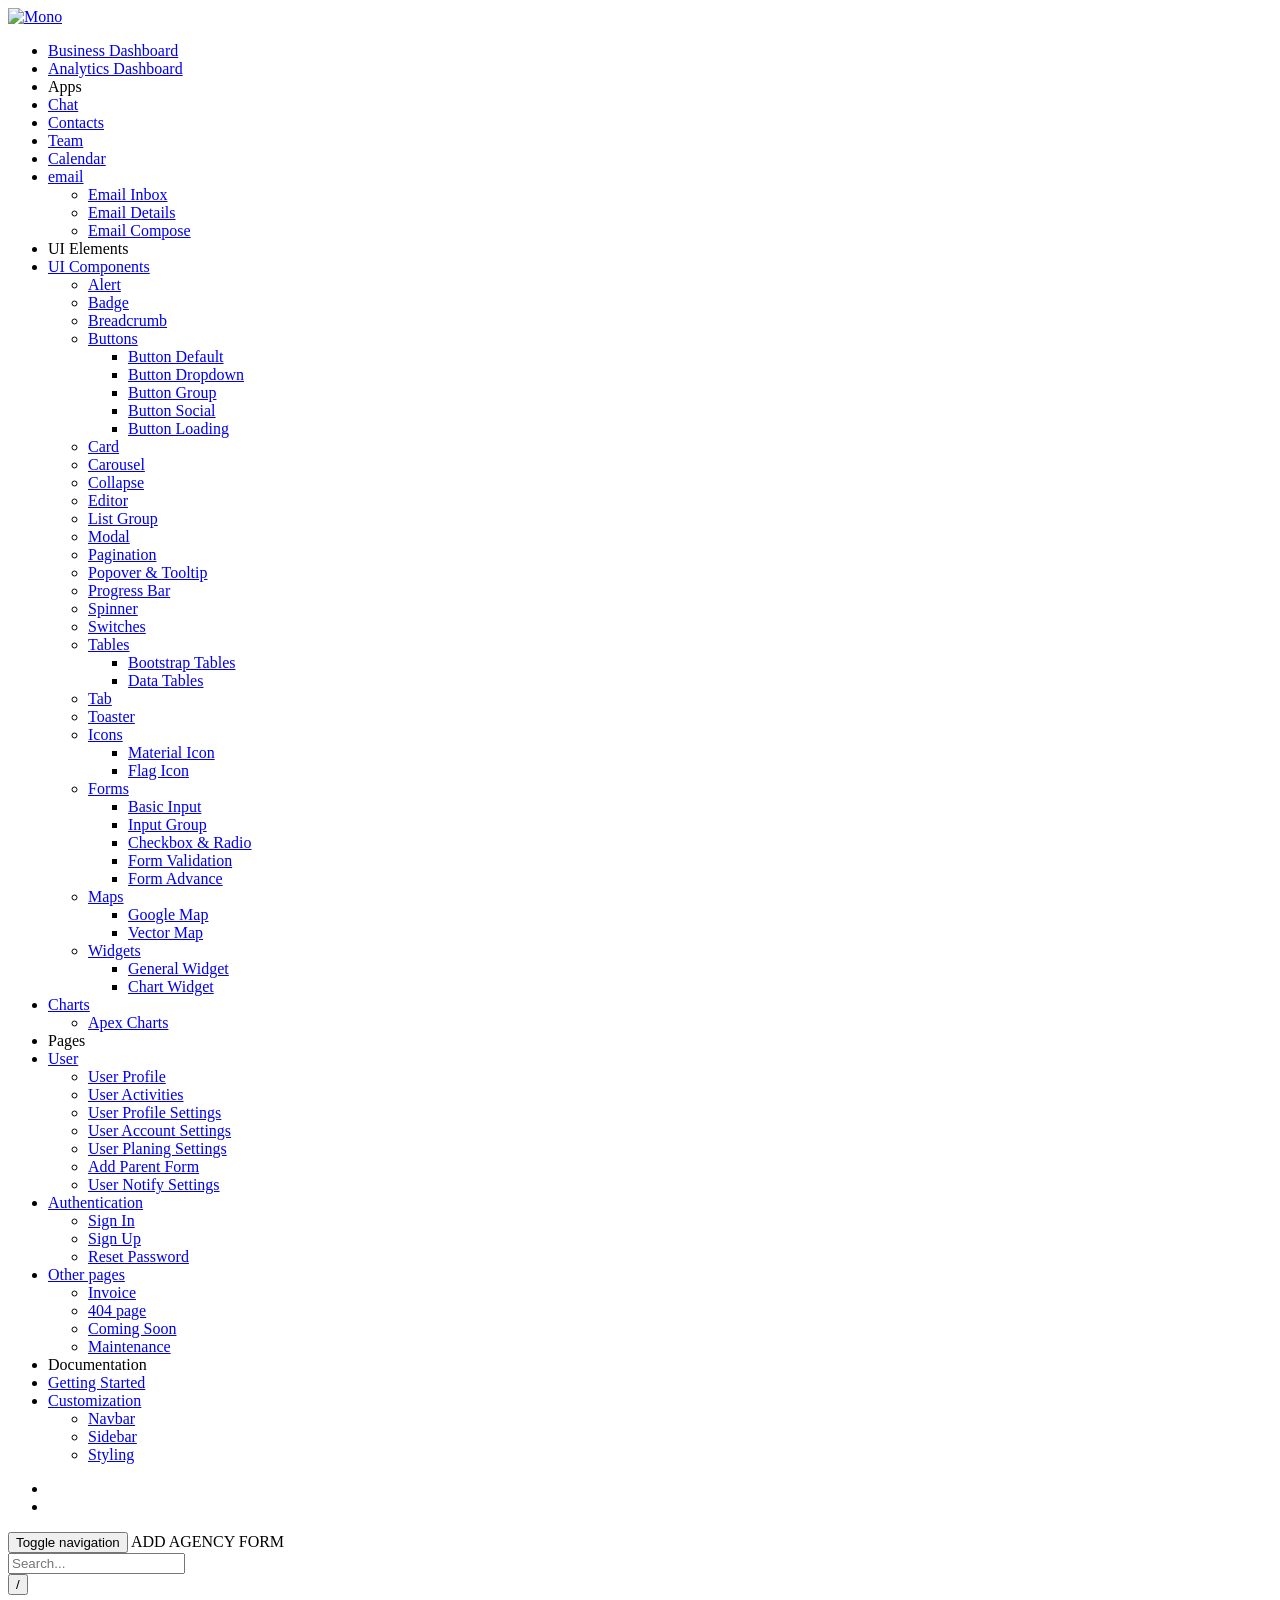
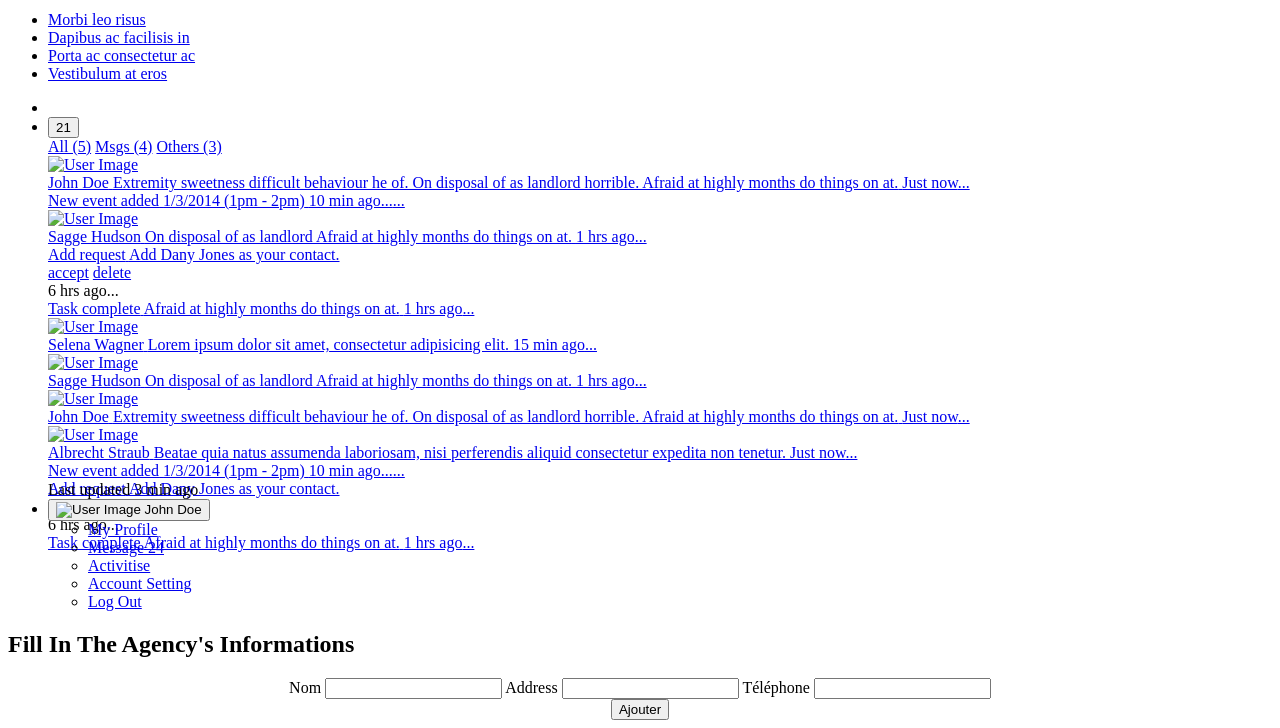
==== src/main/resources/templates/addAgence.html @ a6e1552a "AGENCY-BUS CRUD done" ====
<!DOCTYPE html>

<!--
 // WEBSITE: https://themefisher.com
 // TWITTER: https://twitter.com/themefisher
 // FACEBOOK: https://www.facebook.com/themefisher
 // GITHUB: https://github.com/themefisher/
-->

<html lang="en" dir="ltr">
<head>
    <meta charset="utf-8" />
    <meta http-equiv="X-UA-Compatible" content="IE=edge" />
    <meta name="viewport" content="width=device-width, initial-scale=1" />

    <title>Mono - Responsive Admin & Dashboard Template</title>

    <!-- GOOGLE FONTS -->
    <link href="https://fonts.googleapis.com/css?family=Karla:400,700|Roboto" rel="stylesheet">
    <link href="plugins/material/css/materialdesignicons.min.css" rel="stylesheet" />
    <link href="plugins/simplebar/simplebar.css" rel="stylesheet" />

    <!-- PLUGINS CSS STYLE -->
    <link href="plugins/nprogress/nprogress.css" rel="stylesheet" />


    <link href="plugins/select2/css/select2.min.css" rel="stylesheet" />


    <!-- MONO CSS -->
    <link id="main-css-href" rel="stylesheet" href="css/style.css" />




    <!-- FAVICON -->
    <link href="images/favicon.png" rel="shortcut icon" />

    <!--
      HTML5 shim and Respond.js for IE8 support of HTML5 elements and media queries
    -->
    <!-- WARNING: Respond.js doesn't work if you view the page via file:// -->
    <!--[if lt IE 9]>
    <script src="https://oss.maxcdn.com/html5shiv/3.7.2/html5shiv.min.js"></script>
    <script src="https://oss.maxcdn.com/respond/1.4.2/respond.min.js"></script>
    <![endif]-->
    <script src="plugins/nprogress/nprogress.js"></script>
</head>


<body class="navbar-fixed sidebar-fixed" id="body">
<script>
    NProgress.configure({ showSpinner: false });
    NProgress.start();
</script>



<!-- ====================================
——— WRAPPER
===================================== -->
<div class="wrapper">


    <!-- ====================================
      ——— LEFT SIDEBAR WITH OUT FOOTER
    ===================================== -->
    <aside class="left-sidebar sidebar-dark" id="left-sidebar">
        <div id="sidebar" class="sidebar sidebar-with-footer">
            <!-- Aplication Brand -->
            <div class="app-brand">
                <a href="/index.html">
                    <img src="images/logo.png" alt="Mono">
                    <span class="brand-name"></span>
                </a>
            </div>
            <!-- begin sidebar scrollbar -->
            <div class="sidebar-left" data-simplebar style="height: 100%;">
                <!-- sidebar menu -->
                <ul class="nav sidebar-inner" id="sidebar-menu">



                    <li
                    >
                        <a class="sidenav-item-link" href="ParentForm2.html">
                            <i class="mdi mdi-briefcase-account-outline"></i>
                            <span class="nav-text">Business Dashboard</span>
                        </a>
                    </li>





                    <li
                    >
                        <a class="sidenav-item-link" href="analytics.html">
                            <i class="mdi mdi-chart-line"></i>
                            <span class="nav-text">Analytics Dashboard</span>
                        </a>
                    </li>





                    <li class="section-title">
                        Apps
                    </li>





                    <li
                    >
                        <a class="sidenav-item-link" href="chat.html">
                            <i class="mdi mdi-wechat"></i>
                            <span class="nav-text">Chat</span>
                        </a>
                    </li>





                    <li
                    >
                        <a class="sidenav-item-link" href="contacts.html">
                            <i class="mdi mdi-phone"></i>
                            <span class="nav-text">Contacts</span>
                        </a>
                    </li>





                    <li
                    >
                        <a class="sidenav-item-link" href="team.html">
                            <i class="mdi mdi-account-group"></i>
                            <span class="nav-text">Team</span>
                        </a>
                    </li>





                    <li
                    >
                        <a class="sidenav-item-link" href="calendar.html">
                            <i class="mdi mdi-calendar-check"></i>
                            <span class="nav-text">Calendar</span>
                        </a>
                    </li>





                    <li  class="has-sub" >
                        <a class="sidenav-item-link" href="javascript:void(0)" data-toggle="collapse" data-target="#email"
                           aria-expanded="false" aria-controls="email">
                            <i class="mdi mdi-email"></i>
                            <span class="nav-text">email</span> <b class="caret"></b>
                        </a>
                        <ul  class="collapse"  id="email"
                             data-parent="#sidebar-menu">
                            <div class="sub-menu">



                                <li >
                                    <a class="sidenav-item-link" href="email-inbox.html">
                                        <span class="nav-text">Email Inbox</span>

                                    </a>
                                </li>






                                <li >
                                    <a class="sidenav-item-link" href="email-details.html">
                                        <span class="nav-text">Email Details</span>

                                    </a>
                                </li>






                                <li >
                                    <a class="sidenav-item-link" href="email-compose.html">
                                        <span class="nav-text">Email Compose</span>

                                    </a>
                                </li>




                            </div>
                        </ul>
                    </li>





                    <li class="section-title">
                        UI Elements
                    </li>





                    <li  class="has-sub" >
                        <a class="sidenav-item-link" href="javascript:void(0)" data-toggle="collapse" data-target="#ui-elements"
                           aria-expanded="false" aria-controls="ui-elements">
                            <i class="mdi mdi-folder-outline"></i>
                            <span class="nav-text">UI Components</span> <b class="caret"></b>
                        </a>
                        <ul  class="collapse"  id="ui-elements"
                             data-parent="#sidebar-menu">
                            <div class="sub-menu">



                                <li >
                                    <a class="sidenav-item-link" href="alert.html">
                                        <span class="nav-text">Alert</span>

                                    </a>
                                </li>






                                <li >
                                    <a class="sidenav-item-link" href="badge.html">
                                        <span class="nav-text">Badge</span>

                                    </a>
                                </li>






                                <li >
                                    <a class="sidenav-item-link" href="breadcrumb.html">
                                        <span class="nav-text">Breadcrumb</span>

                                    </a>
                                </li>





                                <li  class="has-sub" >
                                    <a class="sidenav-item-link" href="javascript:void(0)" data-toggle="collapse" data-target="#buttons"
                                       aria-expanded="false" aria-controls="buttons">
                                        <span class="nav-text">Buttons</span> <b class="caret"></b>
                                    </a>
                                    <ul  class="collapse"  id="buttons">
                                        <div class="sub-menu">

                                            <li >
                                                <a href="button-default.html">Button Default</a>
                                            </li>

                                            <li >
                                                <a href="button-dropdown.html">Button Dropdown</a>
                                            </li>

                                            <li >
                                                <a href="button-group.html">Button Group</a>
                                            </li>

                                            <li >
                                                <a href="button-social.html">Button Social</a>
                                            </li>

                                            <li >
                                                <a href="button-loading.html">Button Loading</a>
                                            </li>

                                        </div>
                                    </ul>
                                </li>





                                <li >
                                    <a class="sidenav-item-link" href="card.html">
                                        <span class="nav-text">Card</span>

                                    </a>
                                </li>






                                <li >
                                    <a class="sidenav-item-link" href="carousel.html">
                                        <span class="nav-text">Carousel</span>

                                    </a>
                                </li>






                                <li >
                                    <a class="sidenav-item-link" href="collapse.html">
                                        <span class="nav-text">Collapse</span>

                                    </a>
                                </li>






                                <li >
                                    <a class="sidenav-item-link" href="editor.html">
                                        <span class="nav-text">Editor</span>

                                    </a>
                                </li>






                                <li >
                                    <a class="sidenav-item-link" href="list-group.html">
                                        <span class="nav-text">List Group</span>

                                    </a>
                                </li>






                                <li >
                                    <a class="sidenav-item-link" href="modal.html">
                                        <span class="nav-text">Modal</span>

                                    </a>
                                </li>






                                <li >
                                    <a class="sidenav-item-link" href="pagination.html">
                                        <span class="nav-text">Pagination</span>

                                    </a>
                                </li>






                                <li >
                                    <a class="sidenav-item-link" href="popover-tooltip.html">
                                        <span class="nav-text">Popover & Tooltip</span>

                                    </a>
                                </li>






                                <li >
                                    <a class="sidenav-item-link" href="progress-bar.html">
                                        <span class="nav-text">Progress Bar</span>

                                    </a>
                                </li>






                                <li >
                                    <a class="sidenav-item-link" href="spinner.html">
                                        <span class="nav-text">Spinner</span>

                                    </a>
                                </li>






                                <li >
                                    <a class="sidenav-item-link" href="switches.html">
                                        <span class="nav-text">Switches</span>

                                    </a>
                                </li>





                                <li  class="has-sub" >
                                    <a class="sidenav-item-link" href="javascript:void(0)" data-toggle="collapse" data-target="#tables"
                                       aria-expanded="false" aria-controls="tables">
                                        <span class="nav-text">Tables</span> <b class="caret"></b>
                                    </a>
                                    <ul  class="collapse"  id="tables">
                                        <div class="sub-menu">

                                            <li >
                                                <a href="bootstarp-tables.html">Bootstrap Tables</a>
                                            </li>

                                            <li >
                                                <a href="data-tables.html">Data Tables</a>
                                            </li>

                                        </div>
                                    </ul>
                                </li>





                                <li >
                                    <a class="sidenav-item-link" href="tab.html">
                                        <span class="nav-text">Tab</span>

                                    </a>
                                </li>






                                <li >
                                    <a class="sidenav-item-link" href="toaster.html">
                                        <span class="nav-text">Toaster</span>

                                    </a>
                                </li>





                                <li  class="has-sub" >
                                    <a class="sidenav-item-link" href="javascript:void(0)" data-toggle="collapse" data-target="#icons"
                                       aria-expanded="false" aria-controls="icons">
                                        <span class="nav-text">Icons</span> <b class="caret"></b>
                                    </a>
                                    <ul  class="collapse"  id="icons">
                                        <div class="sub-menu">

                                            <li >
                                                <a href="material-icons.html">Material Icon</a>
                                            </li>

                                            <li >
                                                <a href="flag-icons.html">Flag Icon</a>
                                            </li>

                                        </div>
                                    </ul>
                                </li>




                                <li  class="has-sub" >
                                    <a class="sidenav-item-link" href="javascript:void(0)" data-toggle="collapse" data-target="#forms"
                                       aria-expanded="false" aria-controls="forms">
                                        <span class="nav-text">Forms</span> <b class="caret"></b>
                                    </a>
                                    <ul  class="collapse"  id="forms">
                                        <div class="sub-menu">

                                            <li >
                                                <a href="basic-input.html">Basic Input</a>
                                            </li>

                                            <li >
                                                <a href="input-group.html">Input Group</a>
                                            </li>

                                            <li >
                                                <a href="checkbox-radio.html">Checkbox & Radio</a>
                                            </li>

                                            <li >
                                                <a href="form-validation.html">Form Validation</a>
                                            </li>

                                            <li >
                                                <a href="form-advance.html">Form Advance</a>
                                            </li>

                                        </div>
                                    </ul>
                                </li>




                                <li  class="has-sub" >
                                    <a class="sidenav-item-link" href="javascript:void(0)" data-toggle="collapse" data-target="#maps"
                                       aria-expanded="false" aria-controls="maps">
                                        <span class="nav-text">Maps</span> <b class="caret"></b>
                                    </a>
                                    <ul  class="collapse"  id="maps">
                                        <div class="sub-menu">

                                            <li >
                                                <a href="google-maps.html">Google Map</a>
                                            </li>

                                            <li >
                                                <a href="vector-maps.html">Vector Map</a>
                                            </li>

                                        </div>
                                    </ul>
                                </li>




                                <li  class="has-sub" >
                                    <a class="sidenav-item-link" href="javascript:void(0)" data-toggle="collapse" data-target="#widgets"
                                       aria-expanded="false" aria-controls="widgets">
                                        <span class="nav-text">Widgets</span> <b class="caret"></b>
                                    </a>
                                    <ul  class="collapse"  id="widgets">
                                        <div class="sub-menu">

                                            <li >
                                                <a href="widgets-general.html">General Widget</a>
                                            </li>

                                            <li >
                                                <a href="widgets-chart.html">Chart Widget</a>
                                            </li>

                                        </div>
                                    </ul>
                                </li>



                            </div>
                        </ul>
                    </li>





                    <li  class="has-sub" >
                        <a class="sidenav-item-link" href="javascript:void(0)" data-toggle="collapse" data-target="#charts"
                           aria-expanded="false" aria-controls="charts">
                            <i class="mdi mdi-chart-pie"></i>
                            <span class="nav-text">Charts</span> <b class="caret"></b>
                        </a>
                        <ul  class="collapse"  id="charts"
                             data-parent="#sidebar-menu">
                            <div class="sub-menu">



                                <li >
                                    <a class="sidenav-item-link" href="apex-charts.html">
                                        <span class="nav-text">Apex Charts</span>

                                    </a>
                                </li>




                            </div>
                        </ul>
                    </li>





                    <li class="section-title">
                        Pages
                    </li>





                    <li  class="has-sub active expand" >
                        <a class="sidenav-item-link" href="javascript:void(0)" data-toggle="collapse" data-target="#users"
                           aria-expanded="false" aria-controls="users">
                            <i class="mdi mdi-image-filter-none"></i>
                            <span class="nav-text">User</span> <b class="caret"></b>
                        </a>
                        <ul  class="collapse show"  id="users"
                             data-parent="#sidebar-menu">
                            <div class="sub-menu">



                                <li >
                                    <a class="sidenav-item-link" href="user-profile.html">
                                        <span class="nav-text">User Profile</span>

                                    </a>
                                </li>






                                <li >
                                    <a class="sidenav-item-link" href="user-activities.html">
                                        <span class="nav-text">User Activities</span>

                                    </a>
                                </li>






                                <li >
                                    <a class="sidenav-item-link" href="user-profile-settings.html">
                                        <span class="nav-text">User Profile Settings</span>

                                    </a>
                                </li>






                                <li >
                                    <a class="sidenav-item-link" href="user-account-settings.html">
                                        <span class="nav-text">User Account Settings</span>

                                    </a>
                                </li>






                                <li >
                                    <a class="sidenav-item-link" href="user-planing-settings.html">
                                        <span class="nav-text">User Planing Settings</span>

                                    </a>
                                </li>






                                <li  class="active" >
                                    <a class="sidenav-item-link" href="ParentFrom2.html">
                                        <span class="nav-text">Add Parent Form</span>

                                    </a>
                                </li>






                                <li >
                                    <a class="sidenav-item-link" href="user-notify-settings.html">
                                        <span class="nav-text">User Notify Settings</span>

                                    </a>
                                </li>




                            </div>
                        </ul>
                    </li>





                    <li  class="has-sub" >
                        <a class="sidenav-item-link" href="javascript:void(0)" data-toggle="collapse" data-target="#authentication"
                           aria-expanded="false" aria-controls="authentication">
                            <i class="mdi mdi-account"></i>
                            <span class="nav-text">Authentication</span> <b class="caret"></b>
                        </a>
                        <ul  class="collapse"  id="authentication"
                             data-parent="#sidebar-menu">
                            <div class="sub-menu">



                                <li >
                                    <a class="sidenav-item-link" href="sign-in.html">
                                        <span class="nav-text">Sign In</span>

                                    </a>
                                </li>






                                <li >
                                    <a class="sidenav-item-link" href="sign-up.html">
                                        <span class="nav-text">Sign Up</span>

                                    </a>
                                </li>






                                <li >
                                    <a class="sidenav-item-link" href="reset-password.html">
                                        <span class="nav-text">Reset Password</span>

                                    </a>
                                </li>




                            </div>
                        </ul>
                    </li>





                    <li  class="has-sub" >
                        <a class="sidenav-item-link" href="javascript:void(0)" data-toggle="collapse" data-target="#other-page"
                           aria-expanded="false" aria-controls="other-page">
                            <i class="mdi mdi-file-multiple"></i>
                            <span class="nav-text">Other pages</span> <b class="caret"></b>
                        </a>
                        <ul  class="collapse"  id="other-page"
                             data-parent="#sidebar-menu">
                            <div class="sub-menu">



                                <li >
                                    <a class="sidenav-item-link" href="invoice.html">
                                        <span class="nav-text">Invoice</span>

                                    </a>
                                </li>






                                <li >
                                    <a class="sidenav-item-link" href="404.html">
                                        <span class="nav-text">404 page</span>

                                    </a>
                                </li>






                                <li >
                                    <a class="sidenav-item-link" href="page-comingsoon.html">
                                        <span class="nav-text">Coming Soon</span>

                                    </a>
                                </li>






                                <li >
                                    <a class="sidenav-item-link" href="page-maintenance.html">
                                        <span class="nav-text">Maintenance</span>

                                    </a>
                                </li>




                            </div>
                        </ul>
                    </li>





                    <li class="section-title">
                        Documentation
                    </li>





                    <li
                    >
                        <a class="sidenav-item-link" href="getting-started.html">
                            <i class="mdi mdi-airplane"></i>
                            <span class="nav-text">Getting Started</span>
                        </a>
                    </li>





                    <li  class="has-sub" >
                        <a class="sidenav-item-link" href="javascript:void(0)" data-toggle="collapse" data-target="#customization"
                           aria-expanded="false" aria-controls="customization">
                            <i class="mdi mdi-square-edit-outline"></i>
                            <span class="nav-text">Customization</span> <b class="caret"></b>
                        </a>
                        <ul  class="collapse"  id="customization"
                             data-parent="#sidebar-menu">
                            <div class="sub-menu">



                                <li >
                                    <a class="sidenav-item-link" href="navbar-customization.html">
                                        <span class="nav-text">Navbar</span>

                                    </a>
                                </li>






                                <li >
                                    <a class="sidenav-item-link" href="sidebar-customization.html">
                                        <span class="nav-text">Sidebar</span>

                                    </a>
                                </li>






                                <li >
                                    <a class="sidenav-item-link" href="styling.html">
                                        <span class="nav-text">Styling</span>

                                    </a>
                                </li>




                            </div>
                        </ul>
                    </li>



                </ul>

            </div>

            <div class="sidebar-footer">
                <div class="sidebar-footer-content">
                    <ul class="d-flex">
                        <li>
                            <a href="user-account-settings.html" data-toggle="tooltip" title="Profile settings"><i class="mdi mdi-settings"></i></a></li>
                        <li>
                            <a href="#" data-toggle="tooltip" title="No chat messages"><i class="mdi mdi-chat-processing"></i></a>
                        </li>
                    </ul>
                </div>
            </div>
        </div>
    </aside>



    <!-- ====================================
    ——— PAGE WRAPPER
    ===================================== -->
    <div class="page-wrapper">

        <!-- Header -->
        <header class="main-header" id="header">
            <nav class="navbar navbar-expand-lg navbar-light" id="navbar">
                <!-- Sidebar toggle button -->
                <button id="sidebar-toggler" class="sidebar-toggle">
                    <span class="sr-only">Toggle navigation</span>
                </button>

                <span class="page-title">ADD AGENCY FORM</span>

                <div class="navbar-right ">

                    <!-- search form -->
                    <div class="search-form">
                        <form action="addAgence.html" method="get">
                            <div class="input-group input-group-sm" id="input-group-search">
                                <input type="text" autocomplete="off" name="query" id="search-input" class="form-control" placeholder="Search..." />
                                <div class="input-group-append">
                                    <button class="btn" type="button">/</button>
                                </div>
                            </div>
                        </form>
                        <ul class="dropdown-menu dropdown-menu-search">

                            <li class="nav-item">
                                <a class="nav-link" href="ParentForm2.html">Morbi leo risus</a>
                            </li>
                            <li class="nav-item">
                                <a class="nav-link" href="ParentForm2.html">Dapibus ac facilisis in</a>
                            </li>
                            <li class="nav-item">
                                <a class="nav-link" href="ParentForm2.html">Porta ac consectetur ac</a>
                            </li>
                            <li class="nav-item">
                                <a class="nav-link" href="ParentForm2.html">Vestibulum at eros</a>
                            </li>

                        </ul>

                    </div>

                    <ul class="nav navbar-nav">
                        <!-- Offcanvas -->
                        <li class="custom-dropdown">
                            <a class="offcanvas-toggler active custom-dropdown-toggler" data-offcanvas="contact-off" href="javascript:" >
                                <i class="mdi mdi-contacts icon"></i>
                            </a>
                        </li>
                        <li class="custom-dropdown">
                            <button class="notify-toggler custom-dropdown-toggler">
                                <i class="mdi mdi-bell-outline icon"></i>
                                <span class="badge badge-xs rounded-circle">21</span>
                            </button>
                            <div class="dropdown-notify">

                                <header>
                                    <div class="nav nav-underline" id="nav-tab" role="tablist">
                                        <a class="nav-item nav-link active" id="all-tabs" data-toggle="tab" href="#all" role="tab" aria-controls="nav-home"
                                           aria-selected="true">All (5)</a>
                                        <a class="nav-item nav-link" id="message-tab" data-toggle="tab" href="#message" role="tab" aria-controls="nav-profile"
                                           aria-selected="false">Msgs (4)</a>
                                        <a class="nav-item nav-link" id="other-tab" data-toggle="tab" href="#other" role="tab" aria-controls="nav-contact"
                                           aria-selected="false">Others (3)</a>
                                    </div>
                                </header>

                                <div class="" data-simplebar style="height: 325px;">
                                    <div class="tab-content" id="myTabContent">

                                        <div class="tab-pane fade show active" id="all" role="tabpanel" aria-labelledby="all-tabs">

                                            <div class="media media-sm bg-warning-10 p-4 mb-0">
                                                <div class="media-sm-wrapper">
                                                    <a href="user-profile.html">
                                                        <img src="images/user/user-sm-02.jpg" alt="User Image">
                                                    </a>
                                                </div>
                                                <div class="media-body">
                                                    <a href="user-profile.html">
                                                        <span class="title mb-0">John Doe</span>
                                                        <span class="discribe">Extremity sweetness difficult behaviour he of. On disposal of as landlord horrible. Afraid at highly months do things on at.</span>
                                                        <span class="time">
                                    <time>Just now</time>...
                                  </span>
                                                    </a>
                                                </div>
                                            </div>

                                            <div class="media media-sm p-4 bg-light mb-0">
                                                <div class="media-sm-wrapper bg-primary">
                                                    <a href="user-profile.html">
                                                        <i class="mdi mdi-calendar-check-outline"></i>
                                                    </a>
                                                </div>
                                                <div class="media-body">
                                                    <a href="user-profile.html">
                                                        <span class="title mb-0">New event added</span>
                                                        <span class="discribe">1/3/2014 (1pm - 2pm)</span>
                                                        <span class="time">
                                    <time>10 min ago...</time>...
                                  </span>
                                                    </a>
                                                </div>
                                            </div>

                                            <div class="media media-sm p-4 mb-0">
                                                <div class="media-sm-wrapper">
                                                    <a href="user-profile.html">
                                                        <img src="images/user/user-sm-03.jpg" alt="User Image">
                                                    </a>
                                                </div>
                                                <div class="media-body">
                                                    <a href="user-profile.html">
                                                        <span class="title mb-0">Sagge Hudson</span>
                                                        <span class="discribe">On disposal of as landlord Afraid at highly months do things on at.</span>
                                                        <span class="time">
                                    <time>1 hrs ago</time>...
                                  </span>
                                                    </a>
                                                </div>
                                            </div>

                                            <div class="media media-sm p-4 mb-0">
                                                <div class="media-sm-wrapper bg-info-dark">
                                                    <a href="user-profile.html">
                                                        <i class="mdi mdi-account-multiple-check"></i>
                                                    </a>
                                                </div>
                                                <div class="media-body">
                                                    <a href="user-profile.html">
                                                        <span class="title mb-0">Add request</span>
                                                        <span class="discribe">Add Dany Jones as your contact.</span>
                                                        <div class="buttons">
                                                            <a href="#" class="btn btn-sm btn-success shadow-none text-white">accept</a>
                                                            <a href="#" class="btn btn-sm shadow-none">delete</a>
                                                        </div>
                                                        <span class="time">
                                    <time>6 hrs ago</time>...
                                  </span>
                                                    </a>
                                                </div>
                                            </div>

                                            <div class="media media-sm p-4 mb-0">
                                                <div class="media-sm-wrapper bg-info">
                                                    <a href="user-profile.html">
                                                        <i class="mdi mdi-playlist-check"></i>
                                                    </a>
                                                </div>
                                                <div class="media-body">
                                                    <a href="user-profile.html">
                                                        <span class="title mb-0">Task complete</span>
                                                        <span class="discribe">Afraid at highly months do things on at.</span>
                                                        <span class="time">
                                    <time>1 hrs ago</time>...
                                  </span>
                                                    </a>
                                                </div>
                                            </div>

                                        </div>

                                        <div class="tab-pane fade" id="message" role="tabpanel" aria-labelledby="message-tab">

                                            <div class="media media-sm p-4 mb-0">
                                                <div class="media-sm-wrapper">
                                                    <a href="user-profile.html">
                                                        <img src="images/user/user-sm-01.jpg" alt="User Image">
                                                    </a>
                                                </div>
                                                <div class="media-body">
                                                    <a href="user-profile.html">
                                                        <span class="title mb-0">Selena Wagner</span>
                                                        <span class="discribe">Lorem ipsum dolor sit amet, consectetur adipisicing elit.</span>
                                                        <span class="time">
                                    <time>15 min ago</time>...
                                  </span>
                                                    </a>
                                                </div>
                                            </div>

                                            <div class="media media-sm p-4 mb-0">
                                                <div class="media-sm-wrapper">
                                                    <a href="user-profile.html">
                                                        <img src="images/user/user-sm-03.jpg" alt="User Image">
                                                    </a>
                                                </div>
                                                <div class="media-body">
                                                    <a href="user-profile.html">
                                                        <span class="title mb-0">Sagge Hudson</span>
                                                        <span class="discribe">On disposal of as landlord Afraid at highly months do things on at.</span>
                                                        <span class="time">
                                    <time>1 hrs ago</time>...
                                  </span>
                                                    </a>
                                                </div>
                                            </div>

                                            <div class="media media-sm bg-warning-10 p-4 mb-0">
                                                <div class="media-sm-wrapper">
                                                    <a href="user-profile.html">
                                                        <img src="images/user/user-sm-02.jpg" alt="User Image">
                                                    </a>
                                                </div>
                                                <div class="media-body">
                                                    <a href="user-profile.html">
                                                        <span class="title mb-0">John Doe</span>
                                                        <span class="discribe">Extremity sweetness difficult behaviour he of. On disposal of as landlord horrible. Afraid
                                    at highly months do things on at.</span>
                                                        <span class="time">
                                    <time>Just now</time>...
                                  </span>
                                                    </a>
                                                </div>
                                            </div>

                                            <div class="media media-sm p-4 mb-0">
                                                <div class="media-sm-wrapper">
                                                    <a href="user-profile.html">
                                                        <img src="images/user/user-sm-04.jpg" alt="User Image">
                                                    </a>
                                                </div>
                                                <div class="media-body">
                                                    <a href="user-profile.html">
                                                        <span class="title mb-0">Albrecht Straub</span>
                                                        <span class="discribe"> Beatae quia natus assumenda laboriosam, nisi perferendis aliquid consectetur expedita non tenetur.</span>
                                                        <span class="time">
                                    <time>Just now</time>...
                                  </span>
                                                    </a>
                                                </div>
                                            </div>

                                        </div>
                                        <div class="tab-pane fade" id="other" role="tabpanel" aria-labelledby="contact-tab">

                                            <div class="media media-sm p-4 bg-light mb-0">
                                                <div class="media-sm-wrapper bg-primary">
                                                    <a href="user-profile.html">
                                                        <i class="mdi mdi-calendar-check-outline"></i>
                                                    </a>
                                                </div>
                                                <div class="media-body">
                                                    <a href="user-profile.html">
                                                        <span class="title mb-0">New event added</span>
                                                        <span class="discribe">1/3/2014 (1pm - 2pm)</span>
                                                        <span class="time">
                                    <time>10 min ago...</time>...
                                  </span>
                                                    </a>
                                                </div>
                                            </div>

                                            <div class="media media-sm p-4 mb-0">
                                                <div class="media-sm-wrapper bg-info-dark">
                                                    <a href="user-profile.html">
                                                        <i class="mdi mdi-account-multiple-check"></i>
                                                    </a>
                                                </div>
                                                <div class="media-body">
                                                    <a href="user-profile.html">
                                                        <span class="title mb-0">Add request</span>
                                                        <span class="discribe">Add Dany Jones as your contact.</span>
                                                        <div class="buttons">
                                                            <a href="#" class="btn btn-sm btn-success shadow-none text-white">accept</a>
                                                            <a href="#" class="btn btn-sm shadow-none">delete</a>
                                                        </div>
                                                        <span class="time">
                                    <time>6 hrs ago</time>...
                                  </span>
                                                    </a>
                                                </div>
                                            </div>

                                            <div class="media media-sm p-4 mb-0">
                                                <div class="media-sm-wrapper bg-info">
                                                    <a href="user-profile.html">
                                                        <i class="mdi mdi-playlist-check"></i>
                                                    </a>
                                                </div>
                                                <div class="media-body">
                                                    <a href="user-profile.html">
                                                        <span class="title mb-0">Task complete</span>
                                                        <span class="discribe">Afraid at highly months do things on at.</span>
                                                        <span class="time">
                                    <time>1 hrs ago</time>...
                                  </span>
                                                    </a>
                                                </div>
                                            </div>

                                        </div>
                                    </div>
                                </div>

                                <footer class="border-top dropdown-notify-footer">
                                    <div class="d-flex justify-content-between align-items-center py-2 px-4">
                                        <span>Last updated 3 min ago</span>
                                        <a id="refress-button" href="javascript:" class="btn mdi mdi-cached btn-refress"></a>
                                    </div>
                                </footer>
                            </div>
                        </li>
                        <!-- User Account -->
                        <li class="dropdown user-menu">
                            <button class="dropdown-toggle nav-link" data-toggle="dropdown">
                                <img src="images/user/user-xs-01.jpg" class="user-image rounded-circle" alt="User Image" />
                                <span class="d-none d-lg-inline-block">John Doe</span>
                            </button>
                            <ul class="dropdown-menu dropdown-menu-right">
                                <li>
                                    <a class="dropdown-link-item" href="user-profile.html">
                                        <i class="mdi mdi-account-outline"></i>
                                        <span class="nav-text">My Profile</span>
                                    </a>
                                </li>
                                <li>
                                    <a class="dropdown-link-item" href="email-inbox.html">
                                        <i class="mdi mdi-email-outline"></i>
                                        <span class="nav-text">Message</span>
                                        <span class="badge badge-pill badge-primary">24</span>
                                    </a>
                                </li>
                                <li>
                                    <a class="dropdown-link-item" href="user-activities.html">
                                        <i class="mdi mdi-diamond-stone"></i>
                                        <span class="nav-text">Activitise</span></a>
                                </li>
                                <li>
                                    <a class="dropdown-link-item" href="user-account-settings.html">
                                        <i class="mdi mdi-settings"></i>
                                        <span class="nav-text">Account Setting</span>
                                    </a>
                                </li>

                                <li class="dropdown-footer">
                                    <a class="dropdown-link-item" href="sign-in.html"> <i class="mdi mdi-logout"></i> Log Out </a>
                                </li>
                            </ul>
                        </li>
                    </ul>
                </div>
            </nav>


        </header>

        <!-- ====================================
        ——— CONTENT WRAPPER
        ===================================== -->
        <div class="content-wrapper">
            <div class="content"><!--  Card Profile -->


                <div class="row">

                    <div class="col-xl-8">
                        <!-- Billing Information -->
                        <div class="card card-default">
                            <div class="card-header">
                                <h2 class="mb-5">Fill In The Agency's Informations</h2>

                            </div>

                            <div class="card-body" style="display: flex;justify-content:center;">

                                <form action="/saveAgence" method="post">
                                    <div class="row">
                                        <div class="col-md-12">
                                            <div class="form-group">
                                                <label for="nom">Nom</label>
                                                <input type="text" class="form-control" id="nom" name="nom">

                                                <label for="adresse">Address</label>
                                                <input type="text" class="form-control" id="adresse" name="adresse">


                                                <label for="telephone">Téléphone</label>
                                                <input type="number" class="form-control" id="telephone" name="telephone">
                                                </br>
                                                <center>
                                                <button type="submit" class="btn btn-primary">Ajouter</button>
                                                </center>
                                            </div>
                                        </div>
                                    </div>

                                </form>
                            </div>







<script src="plugins/jquery/jquery.min.js"></script>
<script src="plugins/bootstrap/js/bootstrap.bundle.min.js"></script>
<script src="plugins/simplebar/simplebar.min.js"></script>
<script src="https://unpkg.com/hotkeys-js/dist/hotkeys.min.js"></script>



<script src="plugins/select2/js/select2.min.js"></script>
<script src="plugins/apexcharts/apexcharts.js"></script>


<script src="js/mono.js"></script>
<script src="js/chart.js"></script>
<script src="js/map.js"></script>
<script src="js/custom.js"></script>




<!--  -->


</body>
</html>
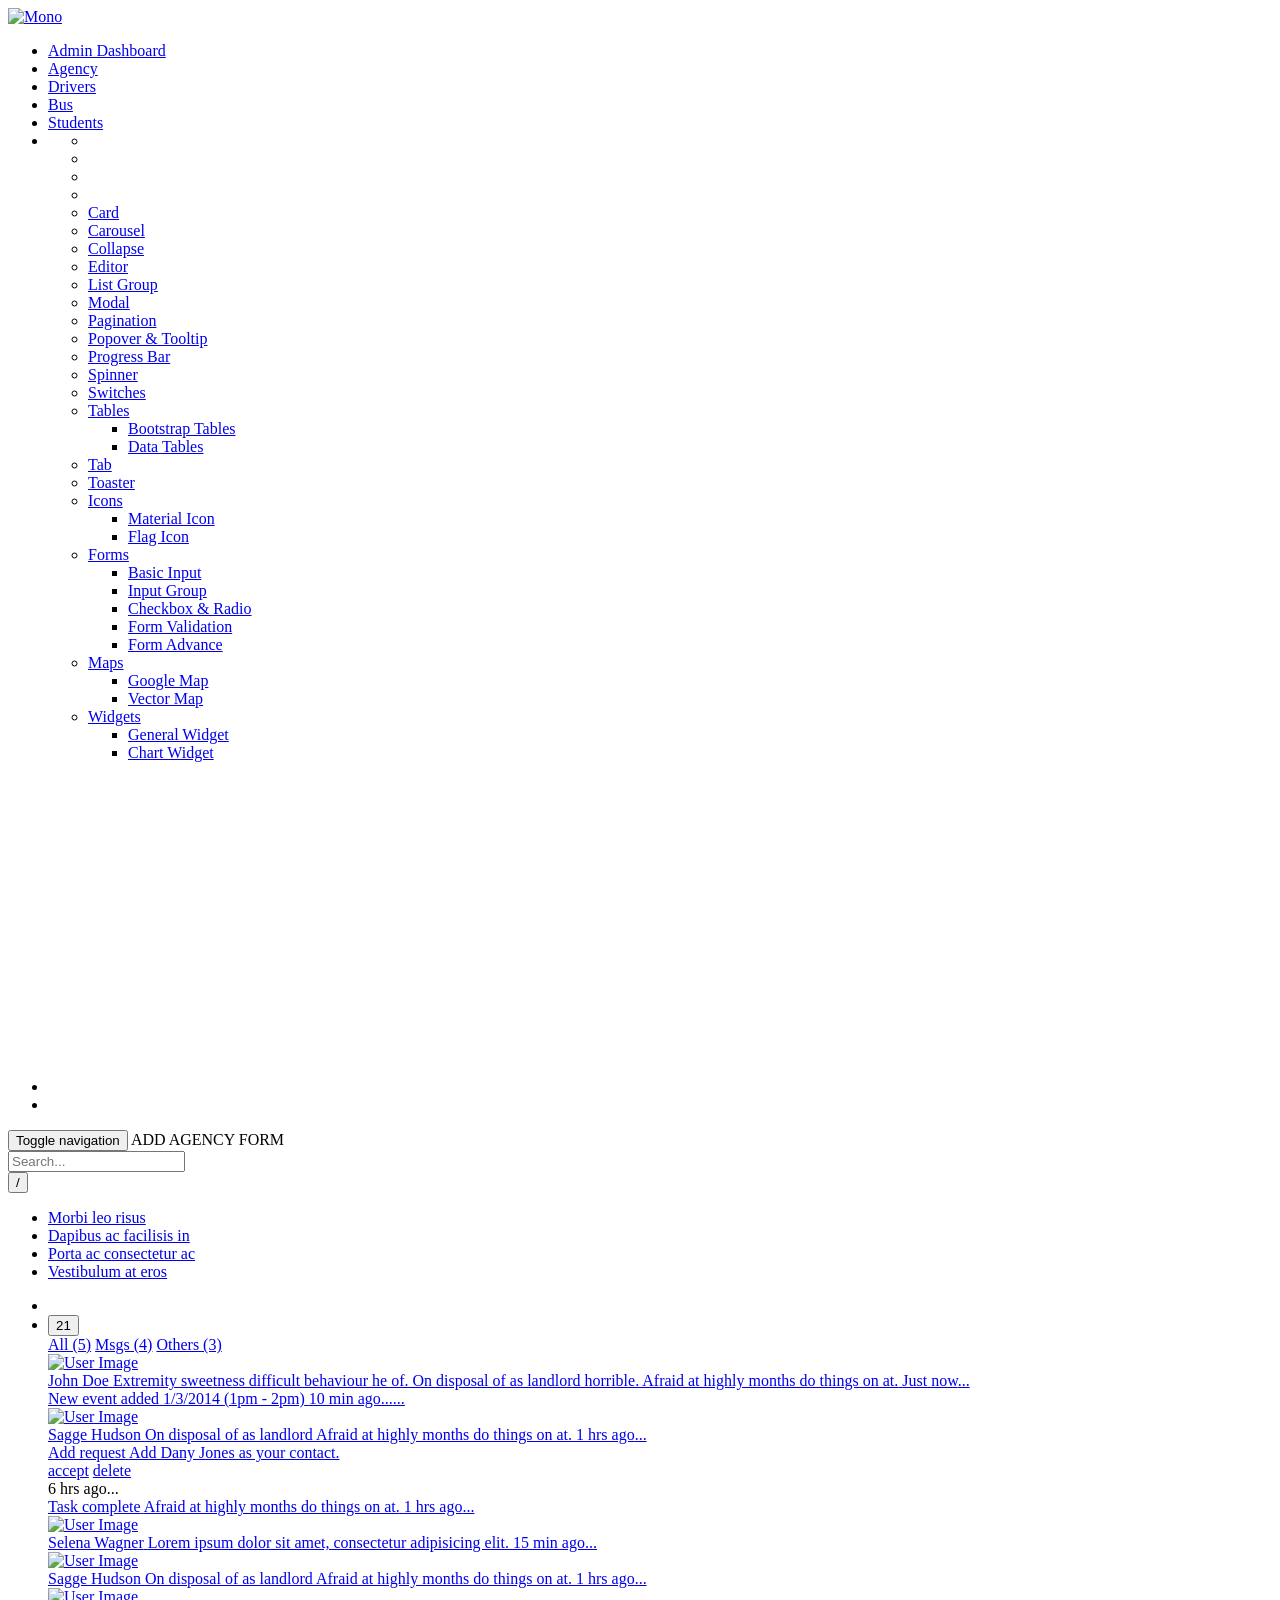
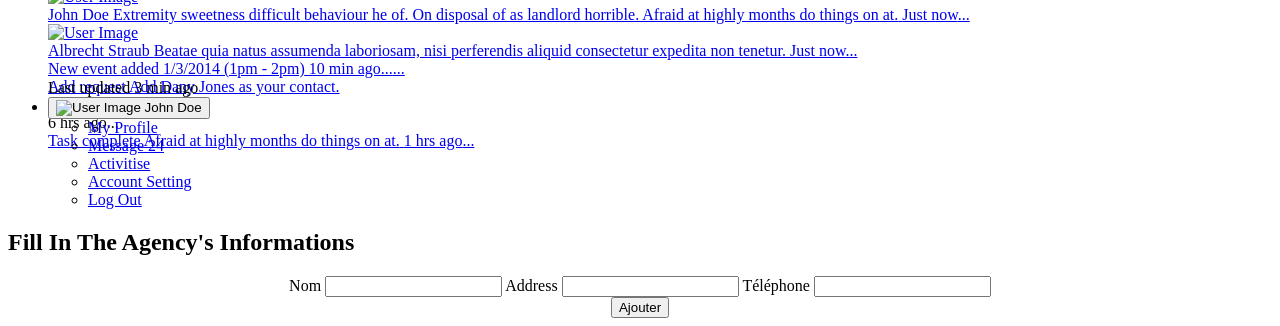
==== commit 59912f65: "edit frontend commit" ====
--- a/src/main/resources/templates/addAgence.html
+++ b/src/main/resources/templates/addAgence.html
@@ -71,21 +71,20 @@
             <div class="app-brand">
                 <a href="/index.html">
                     <img src="images/logo.png" alt="Mono">
-                    <span class="brand-name"></span>
+
                 </a>
             </div>
             <!-- begin sidebar scrollbar -->
-            <div class="sidebar-left" data-simplebar style="height: 100%;">
+            <div class="sidebar-left" data-simplebar="init" style="height: 100%;"><div class="simplebar-wrapper" style="margin: 0px;"><div class="simplebar-height-auto-observer-wrapper"><div class="simplebar-height-auto-observer"></div></div><div class="simplebar-mask"><div class="simplebar-offset" style="right: 0px; bottom: 0px;"><div class="simplebar-content-wrapper" style="height: 100%; overflow: hidden;"><div class="simplebar-content" style="padding: 0px;">
                 <!-- sidebar menu -->
                 <ul class="nav sidebar-inner" id="sidebar-menu">
 
 
 
-                    <li
-                    >
-                        <a class="sidenav-item-link" href="ParentForm2.html">
+                    <li>
+                        <a class="sidenav-item-link" href="/listAgences">
                             <i class="mdi mdi-briefcase-account-outline"></i>
-                            <span class="nav-text">Business Dashboard</span>
+                            <span class="nav-text">Admin Dashboard</span>
                         </a>
                     </li>
 
@@ -93,11 +92,10 @@
 
 
 
-                    <li
-                    >
-                        <a class="sidenav-item-link" href="analytics.html">
-                            <i class="mdi mdi-chart-line"></i>
-                            <span class="nav-text">Analytics Dashboard</span>
+                    <li>
+                        <a class="sidenav-item-link" href="/listAgences">
+                            <i class="mdi mdi-account-group"></i>
+                            <span class="nav-text">Agency</span>
                         </a>
                     </li>
 
@@ -105,19 +103,12 @@
 
 
 
-                    <li class="section-title">
-                        Apps
-                    </li>
-
-
-
-
-
-                    <li
-                    >
-                        <a class="sidenav-item-link" href="chat.html">
-                            <i class="mdi mdi-wechat"></i>
-                            <span class="nav-text">Chat</span>
+
+
+                    <li>
+                        <a class="sidenav-item-link" href="/drivers">
+                            <i class="mdi mdi-phone"></i>
+                            <span class="nav-text">Drivers</span>
                         </a>
                     </li>
 
@@ -125,23 +116,23 @@
 
 
 
-                    <li
-                    >
-                        <a class="sidenav-item-link" href="contacts.html">
-                            <i class="mdi mdi-phone"></i>
-                            <span class="nav-text">Contacts</span>
+
+
+
+
+
+
+                    <li>
+                        <a class="sidenav-item-link" href="/listBus">
+                            <i class="mdi mdi-calendar-check"></i>
+                            <span class="nav-text">Bus</span>
                         </a>
                     </li>
 
-
-
-
-
-                    <li
-                    >
-                        <a class="sidenav-item-link" href="team.html">
-                            <i class="mdi mdi-account-group"></i>
-                            <span class="nav-text">Team</span>
+                    <li>
+                        <a class="sidenav-item-link" href="/ShowStudents">
+                            <i class="mdi mdi-calendar-check"></i>
+                            <span class="nav-text">Students</span>
                         </a>
                     </li>
 
@@ -149,61 +140,337 @@
 
 
 
-                    <li
-                    >
-                        <a class="sidenav-item-link" href="calendar.html">
-                            <i class="mdi mdi-calendar-check"></i>
-                            <span class="nav-text">Calendar</span>
-                        </a>
-                    </li>
-
-
-
-
-
-                    <li  class="has-sub" >
-                        <a class="sidenav-item-link" href="javascript:void(0)" data-toggle="collapse" data-target="#email"
-                           aria-expanded="false" aria-controls="email">
-                            <i class="mdi mdi-email"></i>
-                            <span class="nav-text">email</span> <b class="caret"></b>
-                        </a>
-                        <ul  class="collapse"  id="email"
-                             data-parent="#sidebar-menu">
+
+
+
+
+
+
+
+
+                    <li class="has-sub">
+
+                        <ul class="collapse" id="ui-elements" data-parent="#sidebar-menu">
                             <div class="sub-menu">
 
 
 
-                                <li >
-                                    <a class="sidenav-item-link" href="email-inbox.html">
-                                        <span class="nav-text">Email Inbox</span>
-
-                                    </a>
-                                </li>
-
-
-
-
-
-
-                                <li >
-                                    <a class="sidenav-item-link" href="email-details.html">
-                                        <span class="nav-text">Email Details</span>
-
-                                    </a>
-                                </li>
-
-
-
-
-
-
-                                <li >
-                                    <a class="sidenav-item-link" href="email-compose.html">
-                                        <span class="nav-text">Email Compose</span>
-
-                                    </a>
-                                </li>
-
+                                <li>
+                                    <a class="sidenav-item-link" href="alert.html">
+
+                                    </a>
+                                </li>
+
+
+
+
+
+
+                                <li>
+                                    <a class="sidenav-item-link" href="badge.html">
+
+                                    </a>
+                                </li>
+
+
+
+
+
+
+                                <li>
+                                    <a class="sidenav-item-link" href="breadcrumb.html">
+
+                                    </a>
+                                </li>
+
+
+
+
+
+                                <li class="has-sub">
+                                    <a class="sidenav-item-link" href="javascript:void(0)" data-toggle="collapse" data-target="#buttons" aria-expanded="false" aria-controls="buttons">
+                                    </a>
+
+
+
+
+
+
+
+
+                                </li><li>
+                                <a class="sidenav-item-link" href="card.html">
+                                    <span class="nav-text">Card</span>
+
+                                </a>
+                            </li>
+
+
+
+
+
+
+                                <li>
+                                    <a class="sidenav-item-link" href="carousel.html">
+                                        <span class="nav-text">Carousel</span>
+
+                                    </a>
+                                </li>
+
+
+
+
+
+
+                                <li>
+                                    <a class="sidenav-item-link" href="collapse.html">
+                                        <span class="nav-text">Collapse</span>
+
+                                    </a>
+                                </li>
+
+
+
+
+
+
+                                <li>
+                                    <a class="sidenav-item-link" href="editor.html">
+                                        <span class="nav-text">Editor</span>
+
+                                    </a>
+                                </li>
+
+
+
+
+
+
+                                <li>
+                                    <a class="sidenav-item-link" href="list-group.html">
+                                        <span class="nav-text">List Group</span>
+
+                                    </a>
+                                </li>
+
+
+
+
+
+
+                                <li>
+                                    <a class="sidenav-item-link" href="modal.html">
+                                        <span class="nav-text">Modal</span>
+
+                                    </a>
+                                </li>
+
+
+
+
+
+
+                                <li>
+                                    <a class="sidenav-item-link" href="pagination.html">
+                                        <span class="nav-text">Pagination</span>
+
+                                    </a>
+                                </li>
+
+
+
+
+
+
+                                <li>
+                                    <a class="sidenav-item-link" href="popover-tooltip.html">
+                                        <span class="nav-text">Popover &amp; Tooltip</span>
+
+                                    </a>
+                                </li>
+
+
+
+
+
+
+                                <li>
+                                    <a class="sidenav-item-link" href="progress-bar.html">
+                                        <span class="nav-text">Progress Bar</span>
+
+                                    </a>
+                                </li>
+
+
+
+
+
+
+                                <li>
+                                    <a class="sidenav-item-link" href="spinner.html">
+                                        <span class="nav-text">Spinner</span>
+
+                                    </a>
+                                </li>
+
+
+
+
+
+
+                                <li>
+                                    <a class="sidenav-item-link" href="switches.html">
+                                        <span class="nav-text">Switches</span>
+
+                                    </a>
+                                </li>
+
+
+
+
+
+                                <li class="has-sub">
+                                    <a class="sidenav-item-link" href="javascript:void(0)" data-toggle="collapse" data-target="#tables" aria-expanded="false" aria-controls="tables">
+                                        <span class="nav-text">Tables</span> <b class="caret"></b>
+                                    </a>
+                                    <ul class="collapse" id="tables">
+                                        <div class="sub-menu">
+
+                                            <li>
+                                                <a href="bootstarp-tables.html">Bootstrap Tables</a>
+                                            </li>
+
+                                            <li>
+                                                <a href="data-tables.html">Data Tables</a>
+                                            </li>
+
+                                        </div>
+                                    </ul>
+                                </li>
+
+
+
+
+
+                                <li>
+                                    <a class="sidenav-item-link" href="tab.html">
+                                        <span class="nav-text">Tab</span>
+
+                                    </a>
+                                </li>
+
+
+
+
+
+
+                                <li>
+                                    <a class="sidenav-item-link" href="toaster.html">
+                                        <span class="nav-text">Toaster</span>
+
+                                    </a>
+                                </li>
+
+
+
+
+
+                                <li class="has-sub">
+                                    <a class="sidenav-item-link" href="javascript:void(0)" data-toggle="collapse" data-target="#icons" aria-expanded="false" aria-controls="icons">
+                                        <span class="nav-text">Icons</span> <b class="caret"></b>
+                                    </a>
+                                    <ul class="collapse" id="icons">
+                                        <div class="sub-menu">
+
+                                            <li>
+                                                <a href="material-icons.html">Material Icon</a>
+                                            </li>
+
+                                            <li>
+                                                <a href="flag-icons.html">Flag Icon</a>
+                                            </li>
+
+                                        </div>
+                                    </ul>
+                                </li>
+
+
+
+
+                                <li class="has-sub">
+                                    <a class="sidenav-item-link" href="javascript:void(0)" data-toggle="collapse" data-target="#forms" aria-expanded="false" aria-controls="forms">
+                                        <span class="nav-text">Forms</span> <b class="caret"></b>
+                                    </a>
+                                    <ul class="collapse" id="forms">
+                                        <div class="sub-menu">
+
+                                            <li>
+                                                <a href="basic-input.html">Basic Input</a>
+                                            </li>
+
+                                            <li>
+                                                <a href="input-group.html">Input Group</a>
+                                            </li>
+
+                                            <li>
+                                                <a href="checkbox-radio.html">Checkbox &amp; Radio</a>
+                                            </li>
+
+                                            <li>
+                                                <a href="form-validation.html">Form Validation</a>
+                                            </li>
+
+                                            <li>
+                                                <a href="form-advance.html">Form Advance</a>
+                                            </li>
+
+                                        </div>
+                                    </ul>
+                                </li>
+
+
+
+
+                                <li class="has-sub">
+                                    <a class="sidenav-item-link" href="javascript:void(0)" data-toggle="collapse" data-target="#maps" aria-expanded="false" aria-controls="maps">
+                                        <span class="nav-text">Maps</span> <b class="caret"></b>
+                                    </a>
+                                    <ul class="collapse" id="maps">
+                                        <div class="sub-menu">
+
+                                            <li>
+                                                <a href="google-maps.html">Google Map</a>
+                                            </li>
+
+                                            <li>
+                                                <a href="vector-maps.html">Vector Map</a>
+                                            </li>
+
+                                        </div>
+                                    </ul>
+                                </li>
+
+
+
+
+                                <li class="has-sub">
+                                    <a class="sidenav-item-link" href="javascript:void(0)" data-toggle="collapse" data-target="#widgets" aria-expanded="false" aria-controls="widgets">
+                                        <span class="nav-text">Widgets</span> <b class="caret"></b>
+                                    </a>
+                                    <ul class="collapse" id="widgets">
+                                        <div class="sub-menu">
+
+                                            <li>
+                                                <a href="widgets-general.html">General Widget</a>
+                                            </li>
+
+                                            <li>
+                                                <a href="widgets-chart.html">Chart Widget</a>
+                                            </li>
+
+                                        </div>
+                                    </ul>
+                                </li>
 
 
 
@@ -215,736 +482,58 @@
 
 
 
-                    <li class="section-title">
-                        UI Elements
-                    </li>
-
-
-
-
-
-                    <li  class="has-sub" >
-                        <a class="sidenav-item-link" href="javascript:void(0)" data-toggle="collapse" data-target="#ui-elements"
-                           aria-expanded="false" aria-controls="ui-elements">
-                            <i class="mdi mdi-folder-outline"></i>
-                            <span class="nav-text">UI Components</span> <b class="caret"></b>
-                        </a>
-                        <ul  class="collapse"  id="ui-elements"
-                             data-parent="#sidebar-menu">
-                            <div class="sub-menu">
-
-
-
-                                <li >
-                                    <a class="sidenav-item-link" href="alert.html">
-                                        <span class="nav-text">Alert</span>
-
-                                    </a>
-                                </li>
-
-
-
-
-
-
-                                <li >
-                                    <a class="sidenav-item-link" href="badge.html">
-                                        <span class="nav-text">Badge</span>
-
-                                    </a>
-                                </li>
-
-
-
-
-
-
-                                <li >
-                                    <a class="sidenav-item-link" href="breadcrumb.html">
-                                        <span class="nav-text">Breadcrumb</span>
-
-                                    </a>
-                                </li>
-
-
-
-
-
-                                <li  class="has-sub" >
-                                    <a class="sidenav-item-link" href="javascript:void(0)" data-toggle="collapse" data-target="#buttons"
-                                       aria-expanded="false" aria-controls="buttons">
-                                        <span class="nav-text">Buttons</span> <b class="caret"></b>
-                                    </a>
-                                    <ul  class="collapse"  id="buttons">
-                                        <div class="sub-menu">
-
-                                            <li >
-                                                <a href="button-default.html">Button Default</a>
-                                            </li>
-
-                                            <li >
-                                                <a href="button-dropdown.html">Button Dropdown</a>
-                                            </li>
-
-                                            <li >
-                                                <a href="button-group.html">Button Group</a>
-                                            </li>
-
-                                            <li >
-                                                <a href="button-social.html">Button Social</a>
-                                            </li>
-
-                                            <li >
-                                                <a href="button-loading.html">Button Loading</a>
-                                            </li>
-
-                                        </div>
-                                    </ul>
-                                </li>
-
-
-
-
-
-                                <li >
-                                    <a class="sidenav-item-link" href="card.html">
-                                        <span class="nav-text">Card</span>
-
-                                    </a>
-                                </li>
-
-
-
-
-
-
-                                <li >
-                                    <a class="sidenav-item-link" href="carousel.html">
-                                        <span class="nav-text">Carousel</span>
-
-                                    </a>
-                                </li>
-
-
-
-
-
-
-                                <li >
-                                    <a class="sidenav-item-link" href="collapse.html">
-                                        <span class="nav-text">Collapse</span>
-
-                                    </a>
-                                </li>
-
-
-
-
-
-
-                                <li >
-                                    <a class="sidenav-item-link" href="editor.html">
-                                        <span class="nav-text">Editor</span>
-
-                                    </a>
-                                </li>
-
-
-
-
-
-
-                                <li >
-                                    <a class="sidenav-item-link" href="list-group.html">
-                                        <span class="nav-text">List Group</span>
-
-                                    </a>
-                                </li>
-
-
-
-
-
-
-                                <li >
-                                    <a class="sidenav-item-link" href="modal.html">
-                                        <span class="nav-text">Modal</span>
-
-                                    </a>
-                                </li>
-
-
-
-
-
-
-                                <li >
-                                    <a class="sidenav-item-link" href="pagination.html">
-                                        <span class="nav-text">Pagination</span>
-
-                                    </a>
-                                </li>
-
-
-
-
-
-
-                                <li >
-                                    <a class="sidenav-item-link" href="popover-tooltip.html">
-                                        <span class="nav-text">Popover & Tooltip</span>
-
-                                    </a>
-                                </li>
-
-
-
-
-
-
-                                <li >
-                                    <a class="sidenav-item-link" href="progress-bar.html">
-                                        <span class="nav-text">Progress Bar</span>
-
-                                    </a>
-                                </li>
-
-
-
-
-
-
-                                <li >
-                                    <a class="sidenav-item-link" href="spinner.html">
-                                        <span class="nav-text">Spinner</span>
-
-                                    </a>
-                                </li>
-
-
-
-
-
-
-                                <li >
-                                    <a class="sidenav-item-link" href="switches.html">
-                                        <span class="nav-text">Switches</span>
-
-                                    </a>
-                                </li>
-
-
-
-
-
-                                <li  class="has-sub" >
-                                    <a class="sidenav-item-link" href="javascript:void(0)" data-toggle="collapse" data-target="#tables"
-                                       aria-expanded="false" aria-controls="tables">
-                                        <span class="nav-text">Tables</span> <b class="caret"></b>
-                                    </a>
-                                    <ul  class="collapse"  id="tables">
-                                        <div class="sub-menu">
-
-                                            <li >
-                                                <a href="bootstarp-tables.html">Bootstrap Tables</a>
-                                            </li>
-
-                                            <li >
-                                                <a href="data-tables.html">Data Tables</a>
-                                            </li>
-
-                                        </div>
-                                    </ul>
-                                </li>
-
-
-
-
-
-                                <li >
-                                    <a class="sidenav-item-link" href="tab.html">
-                                        <span class="nav-text">Tab</span>
-
-                                    </a>
-                                </li>
-
-
-
-
-
-
-                                <li >
-                                    <a class="sidenav-item-link" href="toaster.html">
-                                        <span class="nav-text">Toaster</span>
-
-                                    </a>
-                                </li>
-
-
-
-
-
-                                <li  class="has-sub" >
-                                    <a class="sidenav-item-link" href="javascript:void(0)" data-toggle="collapse" data-target="#icons"
-                                       aria-expanded="false" aria-controls="icons">
-                                        <span class="nav-text">Icons</span> <b class="caret"></b>
-                                    </a>
-                                    <ul  class="collapse"  id="icons">
-                                        <div class="sub-menu">
-
-                                            <li >
-                                                <a href="material-icons.html">Material Icon</a>
-                                            </li>
-
-                                            <li >
-                                                <a href="flag-icons.html">Flag Icon</a>
-                                            </li>
-
-                                        </div>
-                                    </ul>
-                                </li>
-
-
-
-
-                                <li  class="has-sub" >
-                                    <a class="sidenav-item-link" href="javascript:void(0)" data-toggle="collapse" data-target="#forms"
-                                       aria-expanded="false" aria-controls="forms">
-                                        <span class="nav-text">Forms</span> <b class="caret"></b>
-                                    </a>
-                                    <ul  class="collapse"  id="forms">
-                                        <div class="sub-menu">
-
-                                            <li >
-                                                <a href="basic-input.html">Basic Input</a>
-                                            </li>
-
-                                            <li >
-                                                <a href="input-group.html">Input Group</a>
-                                            </li>
-
-                                            <li >
-                                                <a href="checkbox-radio.html">Checkbox & Radio</a>
-                                            </li>
-
-                                            <li >
-                                                <a href="form-validation.html">Form Validation</a>
-                                            </li>
-
-                                            <li >
-                                                <a href="form-advance.html">Form Advance</a>
-                                            </li>
-
-                                        </div>
-                                    </ul>
-                                </li>
-
-
-
-
-                                <li  class="has-sub" >
-                                    <a class="sidenav-item-link" href="javascript:void(0)" data-toggle="collapse" data-target="#maps"
-                                       aria-expanded="false" aria-controls="maps">
-                                        <span class="nav-text">Maps</span> <b class="caret"></b>
-                                    </a>
-                                    <ul  class="collapse"  id="maps">
-                                        <div class="sub-menu">
-
-                                            <li >
-                                                <a href="google-maps.html">Google Map</a>
-                                            </li>
-
-                                            <li >
-                                                <a href="vector-maps.html">Vector Map</a>
-                                            </li>
-
-                                        </div>
-                                    </ul>
-                                </li>
-
-
-
-
-                                <li  class="has-sub" >
-                                    <a class="sidenav-item-link" href="javascript:void(0)" data-toggle="collapse" data-target="#widgets"
-                                       aria-expanded="false" aria-controls="widgets">
-                                        <span class="nav-text">Widgets</span> <b class="caret"></b>
-                                    </a>
-                                    <ul  class="collapse"  id="widgets">
-                                        <div class="sub-menu">
-
-                                            <li >
-                                                <a href="widgets-general.html">General Widget</a>
-                                            </li>
-
-                                            <li >
-                                                <a href="widgets-chart.html">Chart Widget</a>
-                                            </li>
-
-                                        </div>
-                                    </ul>
-                                </li>
-
-
-
-                            </div>
-                        </ul>
-                    </li>
-
-
-
-
-
-                    <li  class="has-sub" >
-                        <a class="sidenav-item-link" href="javascript:void(0)" data-toggle="collapse" data-target="#charts"
-                           aria-expanded="false" aria-controls="charts">
-                            <i class="mdi mdi-chart-pie"></i>
-                            <span class="nav-text">Charts</span> <b class="caret"></b>
-                        </a>
-                        <ul  class="collapse"  id="charts"
-                             data-parent="#sidebar-menu">
-                            <div class="sub-menu">
-
-
-
-                                <li >
-                                    <a class="sidenav-item-link" href="apex-charts.html">
-                                        <span class="nav-text">Apex Charts</span>
-
-                                    </a>
-                                </li>
-
-
-
-
-                            </div>
-                        </ul>
-                    </li>
-
-
-
-
-
-                    <li class="section-title">
-                        Pages
-                    </li>
-
-
-
-
-
-                    <li  class="has-sub active expand" >
-                        <a class="sidenav-item-link" href="javascript:void(0)" data-toggle="collapse" data-target="#users"
-                           aria-expanded="false" aria-controls="users">
-                            <i class="mdi mdi-image-filter-none"></i>
-                            <span class="nav-text">User</span> <b class="caret"></b>
-                        </a>
-                        <ul  class="collapse show"  id="users"
-                             data-parent="#sidebar-menu">
-                            <div class="sub-menu">
-
-
-
-                                <li >
-                                    <a class="sidenav-item-link" href="user-profile.html">
-                                        <span class="nav-text">User Profile</span>
-
-                                    </a>
-                                </li>
-
-
-
-
-
-
-                                <li >
-                                    <a class="sidenav-item-link" href="user-activities.html">
-                                        <span class="nav-text">User Activities</span>
-
-                                    </a>
-                                </li>
-
-
-
-
-
-
-                                <li >
-                                    <a class="sidenav-item-link" href="user-profile-settings.html">
-                                        <span class="nav-text">User Profile Settings</span>
-
-                                    </a>
-                                </li>
-
-
-
-
-
-
-                                <li >
-                                    <a class="sidenav-item-link" href="user-account-settings.html">
-                                        <span class="nav-text">User Account Settings</span>
-
-                                    </a>
-                                </li>
-
-
-
-
-
-
-                                <li >
-                                    <a class="sidenav-item-link" href="user-planing-settings.html">
-                                        <span class="nav-text">User Planing Settings</span>
-
-                                    </a>
-                                </li>
-
-
-
-
-
-
-                                <li  class="active" >
-                                    <a class="sidenav-item-link" href="ParentFrom2.html">
-                                        <span class="nav-text">Add Parent Form</span>
-
-                                    </a>
-                                </li>
-
-
-
-
-
-
-                                <li >
-                                    <a class="sidenav-item-link" href="user-notify-settings.html">
-                                        <span class="nav-text">User Notify Settings</span>
-
-                                    </a>
-                                </li>
-
-
-
-
-                            </div>
-                        </ul>
-                    </li>
-
-
-
-
-
-                    <li  class="has-sub" >
-                        <a class="sidenav-item-link" href="javascript:void(0)" data-toggle="collapse" data-target="#authentication"
-                           aria-expanded="false" aria-controls="authentication">
-                            <i class="mdi mdi-account"></i>
-                            <span class="nav-text">Authentication</span> <b class="caret"></b>
-                        </a>
-                        <ul  class="collapse"  id="authentication"
-                             data-parent="#sidebar-menu">
-                            <div class="sub-menu">
-
-
-
-                                <li >
-                                    <a class="sidenav-item-link" href="sign-in.html">
-                                        <span class="nav-text">Sign In</span>
-
-                                    </a>
-                                </li>
-
-
-
-
-
-
-                                <li >
-                                    <a class="sidenav-item-link" href="sign-up.html">
-                                        <span class="nav-text">Sign Up</span>
-
-                                    </a>
-                                </li>
-
-
-
-
-
-
-                                <li >
-                                    <a class="sidenav-item-link" href="reset-password.html">
-                                        <span class="nav-text">Reset Password</span>
-
-                                    </a>
-                                </li>
-
-
-
-
-                            </div>
-                        </ul>
-                    </li>
-
-
-
-
-
-                    <li  class="has-sub" >
-                        <a class="sidenav-item-link" href="javascript:void(0)" data-toggle="collapse" data-target="#other-page"
-                           aria-expanded="false" aria-controls="other-page">
-                            <i class="mdi mdi-file-multiple"></i>
-                            <span class="nav-text">Other pages</span> <b class="caret"></b>
-                        </a>
-                        <ul  class="collapse"  id="other-page"
-                             data-parent="#sidebar-menu">
-                            <div class="sub-menu">
-
-
-
-                                <li >
-                                    <a class="sidenav-item-link" href="invoice.html">
-                                        <span class="nav-text">Invoice</span>
-
-                                    </a>
-                                </li>
-
-
-
-
-
-
-                                <li >
-                                    <a class="sidenav-item-link" href="404.html">
-                                        <span class="nav-text">404 page</span>
-
-                                    </a>
-                                </li>
-
-
-
-
-
-
-                                <li >
-                                    <a class="sidenav-item-link" href="page-comingsoon.html">
-                                        <span class="nav-text">Coming Soon</span>
-
-                                    </a>
-                                </li>
-
-
-
-
-
-
-                                <li >
-                                    <a class="sidenav-item-link" href="page-maintenance.html">
-                                        <span class="nav-text">Maintenance</span>
-
-                                    </a>
-                                </li>
-
-
-
-
-                            </div>
-                        </ul>
-                    </li>
-
-
-
-
-
-                    <li class="section-title">
-                        Documentation
-                    </li>
-
-
-
-
-
-                    <li
-                    >
-                        <a class="sidenav-item-link" href="getting-started.html">
-                            <i class="mdi mdi-airplane"></i>
-                            <span class="nav-text">Getting Started</span>
-                        </a>
-                    </li>
-
-
-
-
-
-                    <li  class="has-sub" >
-                        <a class="sidenav-item-link" href="javascript:void(0)" data-toggle="collapse" data-target="#customization"
-                           aria-expanded="false" aria-controls="customization">
-                            <i class="mdi mdi-square-edit-outline"></i>
-                            <span class="nav-text">Customization</span> <b class="caret"></b>
-                        </a>
-                        <ul  class="collapse"  id="customization"
-                             data-parent="#sidebar-menu">
-                            <div class="sub-menu">
-
-
-
-                                <li >
-                                    <a class="sidenav-item-link" href="navbar-customization.html">
-                                        <span class="nav-text">Navbar</span>
-
-                                    </a>
-                                </li>
-
-
-
-
-
-
-                                <li >
-                                    <a class="sidenav-item-link" href="sidebar-customization.html">
-                                        <span class="nav-text">Sidebar</span>
-
-                                    </a>
-                                </li>
-
-
-
-
-
-
-                                <li >
-                                    <a class="sidenav-item-link" href="styling.html">
-                                        <span class="nav-text">Styling</span>
-
-                                    </a>
-                                </li>
-
-
-
-
-                            </div>
-                        </ul>
-                    </li>
+
+
+
+
+
+
+
+
+
+
+
+
+
+
+
+
+
+
+
+
+
+
+
+
+
+
+
+
+
+
+
+
 
 
 
                 </ul>
 
-            </div>
+            </div></div></div></div><div class="simplebar-placeholder" style="width: auto; height: 284px;"></div></div><div class="simplebar-track simplebar-horizontal" style="visibility: hidden;"><div class="simplebar-scrollbar" style="width: 0px; display: none;"></div></div><div class="simplebar-track simplebar-vertical" style="visibility: hidden;"><div class="simplebar-scrollbar simplebar-visible" style="height: 0px; display: none;"></div></div></div>
 
             <div class="sidebar-footer">
                 <div class="sidebar-footer-content">
                     <ul class="d-flex">
                         <li>
-                            <a href="user-account-settings.html" data-toggle="tooltip" title="Profile settings"><i class="mdi mdi-settings"></i></a></li>
+                            <a href="user-account-settings.html" data-toggle="tooltip" title="" data-original-title="Profile settings"><i class="mdi mdi-settings"></i></a></li>
                         <li>
-                            <a href="#" data-toggle="tooltip" title="No chat messages"><i class="mdi mdi-chat-processing"></i></a>
+                            <a href="#" data-toggle="tooltip" title="" data-original-title="No chat messages"><i class="mdi mdi-chat-processing"></i></a>
                         </li>
                     </ul>
                 </div>
             </div>
         </div>
     </aside>
-
 
 
     <!-- ====================================
